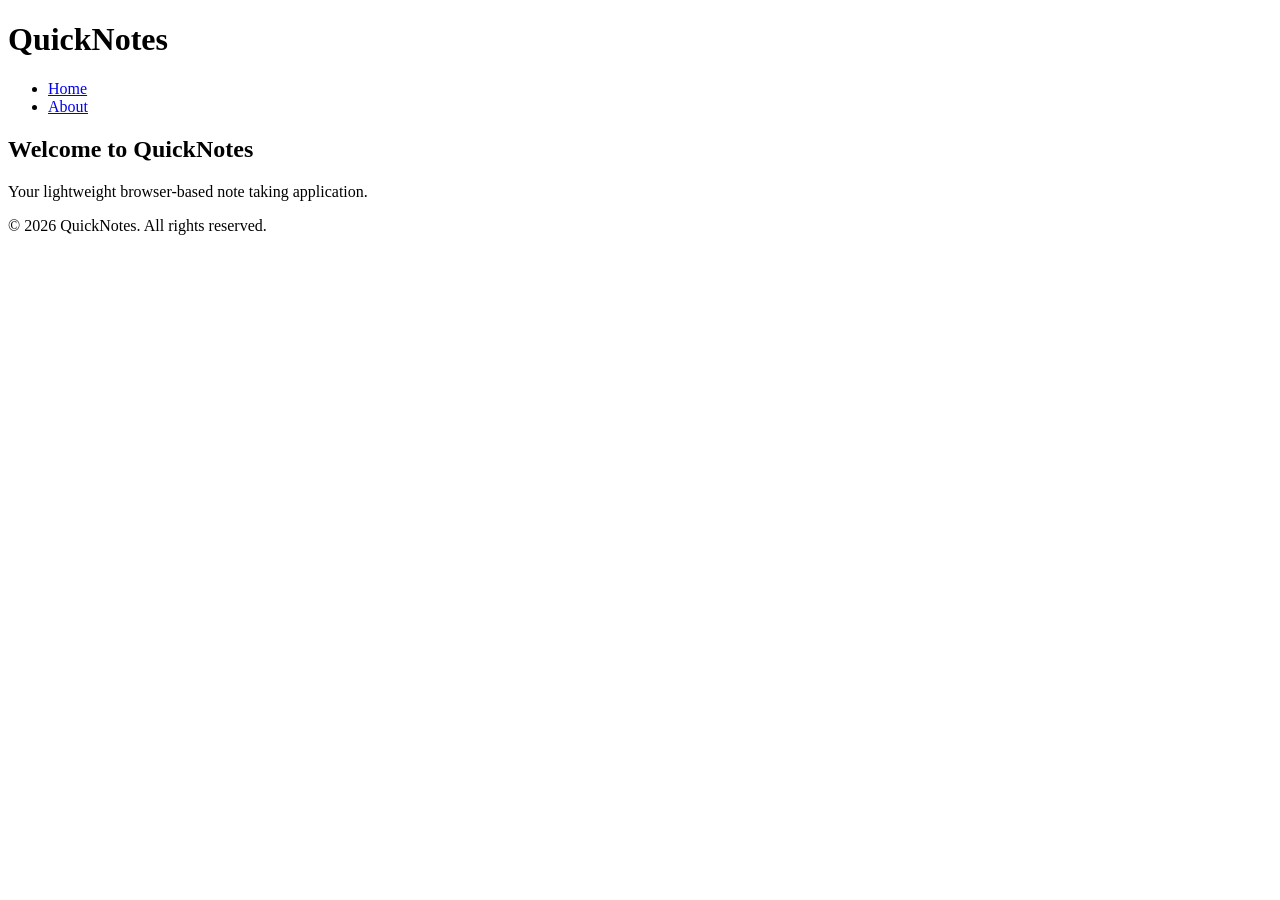
==== index.html @ c2c2ac41 "Day 1 assignment" ====
<!DOCTYPE html>
<html lang="en">
<head>
  <meta charset="UTF-8">
  <meta name="viewport" content="width=device-width, initial-scale=1.0">
  <title>QuickNotes - Home</title>
</head>
<body>

  <header>
    <h1>QuickNotes</h1>
    <nav>
      <ul>
        <li><a href="index.html">Home</a></li>
        <li><a href="about.html">About</a></li>
      </ul>
    </nav>
  </header>

  <main>
    <h2>Welcome to QuickNotes</h2>
    <p>Your lightweight browser-based note taking application.</p>
  </main>

  <footer>
    <p>&copy; 2026 QuickNotes. All rights reserved.</p>
  </footer>

</body>
</html>
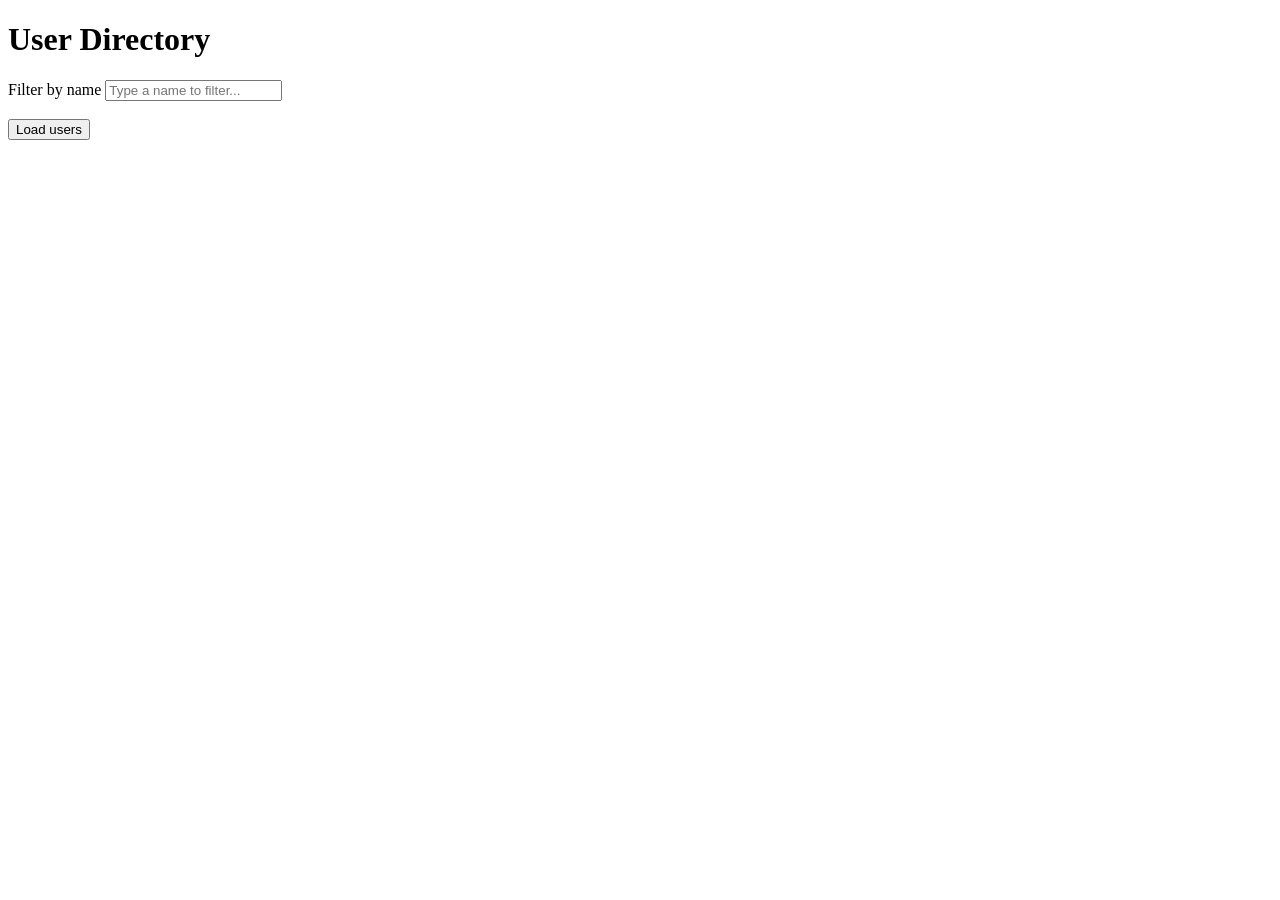
==== commit 540603bc: "Day 5 assignment" ====
--- a/index.html
+++ b/index.html
@@ -1,30 +1,25 @@
 <!DOCTYPE html>
 <html lang="en">
 <head>
-  <meta charset="UTF-8">
-  <meta name="viewport" content="width=device-width, initial-scale=1.0">
-  <title>QuickNotes - Home</title>
+    <meta charset="UTF-8">
+    <meta name="viewport" content="width=device-width, initial-scale=1.0">
+    <title>Document</title>
+    <script src="users.js" defer> </script>
+    </script>
 </head>
 <body>
+    <h1>User Directory</h1>
+  
+  
+    <form>
+        <label for="filter-input">Filter by name</label>
+        <input type="text" id="filter-input" placeholder="Type a name to filter..."   >
+    </form>  <br>
+      <button id="load-users">Load users</button>
 
-  <header>
-    <h1>QuickNotes</h1>
-    <nav>
-      <ul>
-        <li><a href="index.html">Home</a></li>
-        <li><a href="about.html">About</a></li>
-      </ul>
-    </nav>
-  </header>
-
-  <main>
-    <h2>Welcome to QuickNotes</h2>
-    <p>Your lightweight browser-based note taking application.</p>
-  </main>
-
-  <footer>
-    <p>&copy; 2026 QuickNotes. All rights reserved.</p>
-  </footer>
+    <p id="status"></p>
+    <ul id="users-list"></ul>
+    
 
 </body>
 </html>
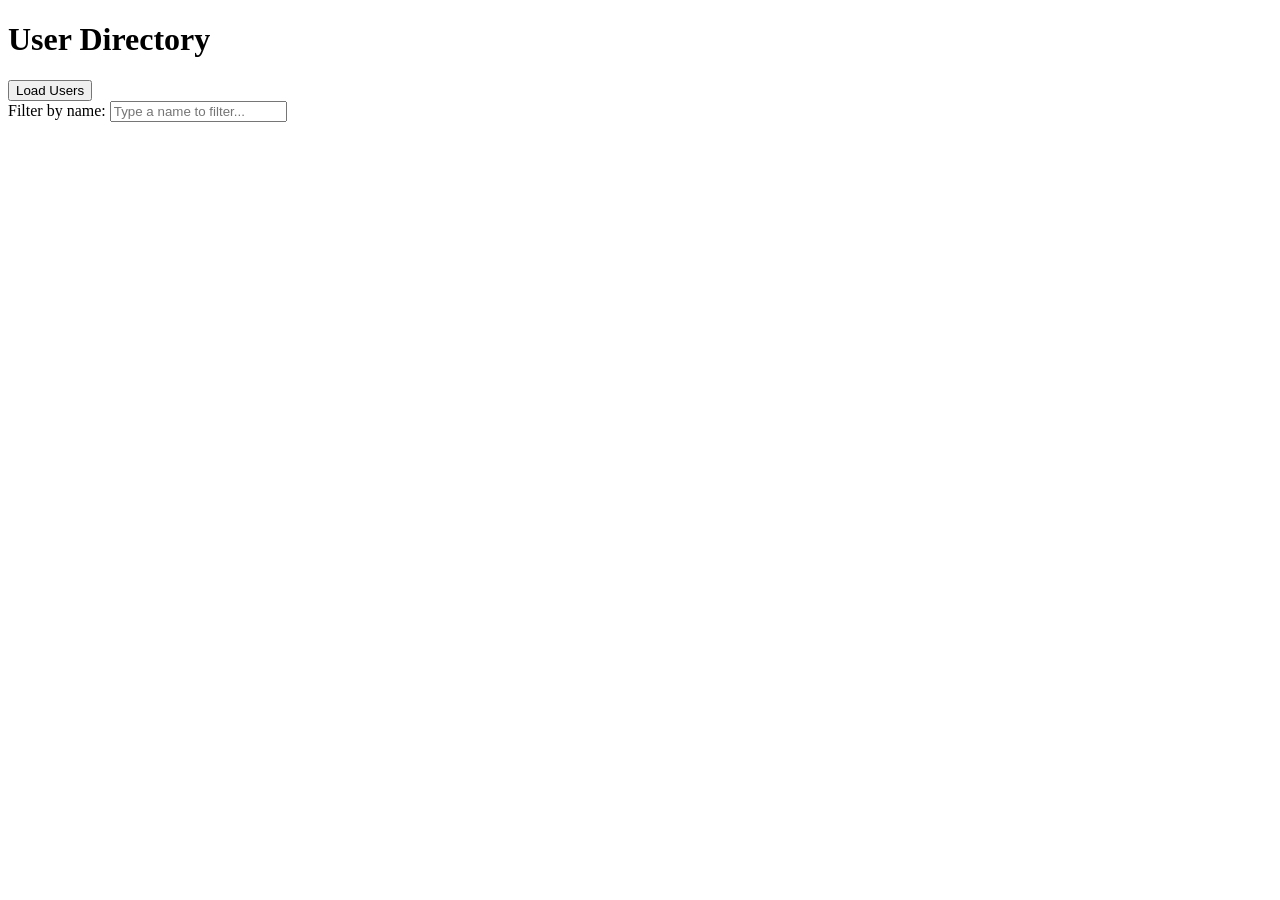
==== commit bd966ff8: "Day 5 assignment" ====
--- a/index.html
+++ b/index.html
@@ -1,25 +1,26 @@
 <!DOCTYPE html>
 <html lang="en">
 <head>
-    <meta charset="UTF-8">
-    <meta name="viewport" content="width=device-width, initial-scale=1.0">
-    <title>Document</title>
-    <script src="users.js" defer> </script>
-    </script>
+  <meta charset="UTF-8">
+  <meta name="viewport" content="width=device-width, initial-scale=1.0">
+  <title>Day 5 </title>
+  <script src="users.js" defer></script>
 </head>
 <body>
+  <header>
     <h1>User Directory</h1>
+  </header>
+
+      <button id="load-users">Load Users</button><br>
+
+     <form action="">
+        <label for="filter-input">Filter by name:</label>
+        <input type="text" id="filter-input" placeholder="Type a name to filter...">
+      
+</form>
+      <p id="status" ></p>
+
+      <ul id="users-list"></ul>
   
-  
-    <form>
-        <label for="filter-input">Filter by name</label>
-        <input type="text" id="filter-input" placeholder="Type a name to filter..."   >
-    </form>  <br>
-      <button id="load-users">Load users</button>
-
-    <p id="status"></p>
-    <ul id="users-list"></ul>
-    
-
 </body>
 </html>
